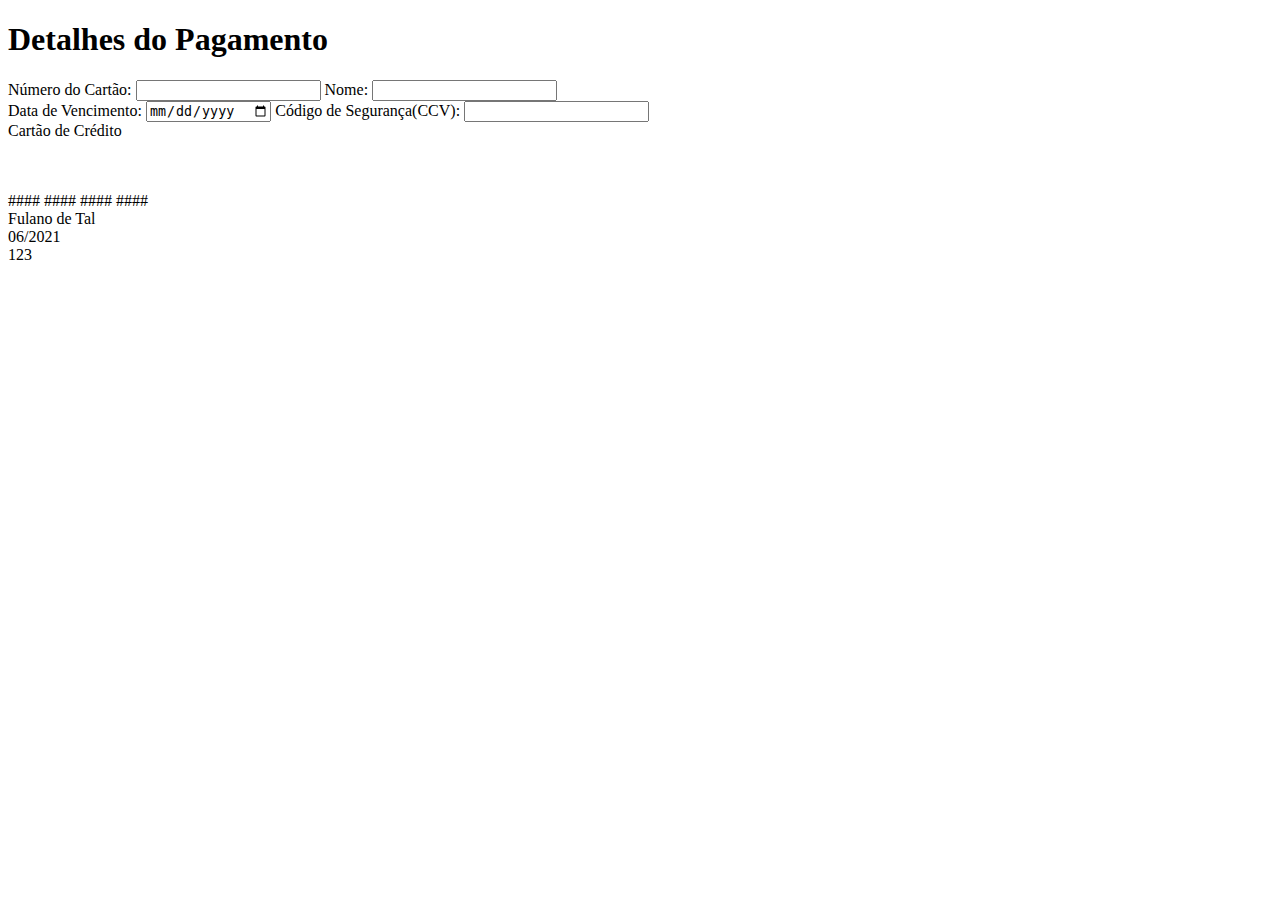
==== src/formulario-pagamento.html @ a1364890 "“ 🎉 início da atividade formulário de pagamento”." ====
<!DOCTYPE html>
<html lang="pt-br" data-theme="light">

<head>
    <meta charset="UTF-8" />
    <meta name="viewport" content="width=device-width, initial-scale=1.0" />
    <link rel="icon" type="image/svg+xml" href="/vite.svg" />
    <title>Desenvolvimento Web 1</title>
</head>

<body>
    <!-- Cabeçalho e Menu de Navegação-->
    <nav class="container-fluid" id="menu"></nav>
    <!-- Fim do  Cabeçalho e Menu de Navegação-->
    <main class="container">
        <h1>Detalhes do Pagamento</h1>
        <article id="card-detalhe-pagamento">
            <div class="bloco-esquerda">
                <label class="numero-cartao">Número do Cartão:
                    <input type="text" required>
                </label>

                <label class="nome">Nome:
                    <input type="text" required>
                </label>

                <div class="data-codigo-div">
                    <label class="data-vencimento">Data de Vencimento:
                        <input type="date" required>
                    </label>

                    <label class="codigo-seguranca">Código de Segurança(CCV):
                        <input type="text" required>
                    </label>
                </div>
            </div>

            <div class="bloco-direita">
                <div class="credit-card">
                    <div class="credit-card-front">
                        <div class="card-type">
                            Cartão de Crédito
                        </div>
            
                        <img class="flag" src="./visa-logo.png">
            
                        <div class="card-number">
                            #### #### #### ####
                        </div>
                        <div class="card-holder">
                            Fulano de Tal
                        </div>
                        <div class="expiration">
                            06/2021
                        </div>
                    </div>
                    <div class="credit-card-back">
                        <div class="stripe"></div>
                        <div class="ccv-block">
                            123
                        </div>
                        <div class="flag">
                            <img class="flag" src="./visa-logo.png">
                        </div>
                    </div>
                </div>
            </div>
        </article>
    </main>
    <script type="module" src="./js/formulario-pagamento.js"></script>
</body>

</html>
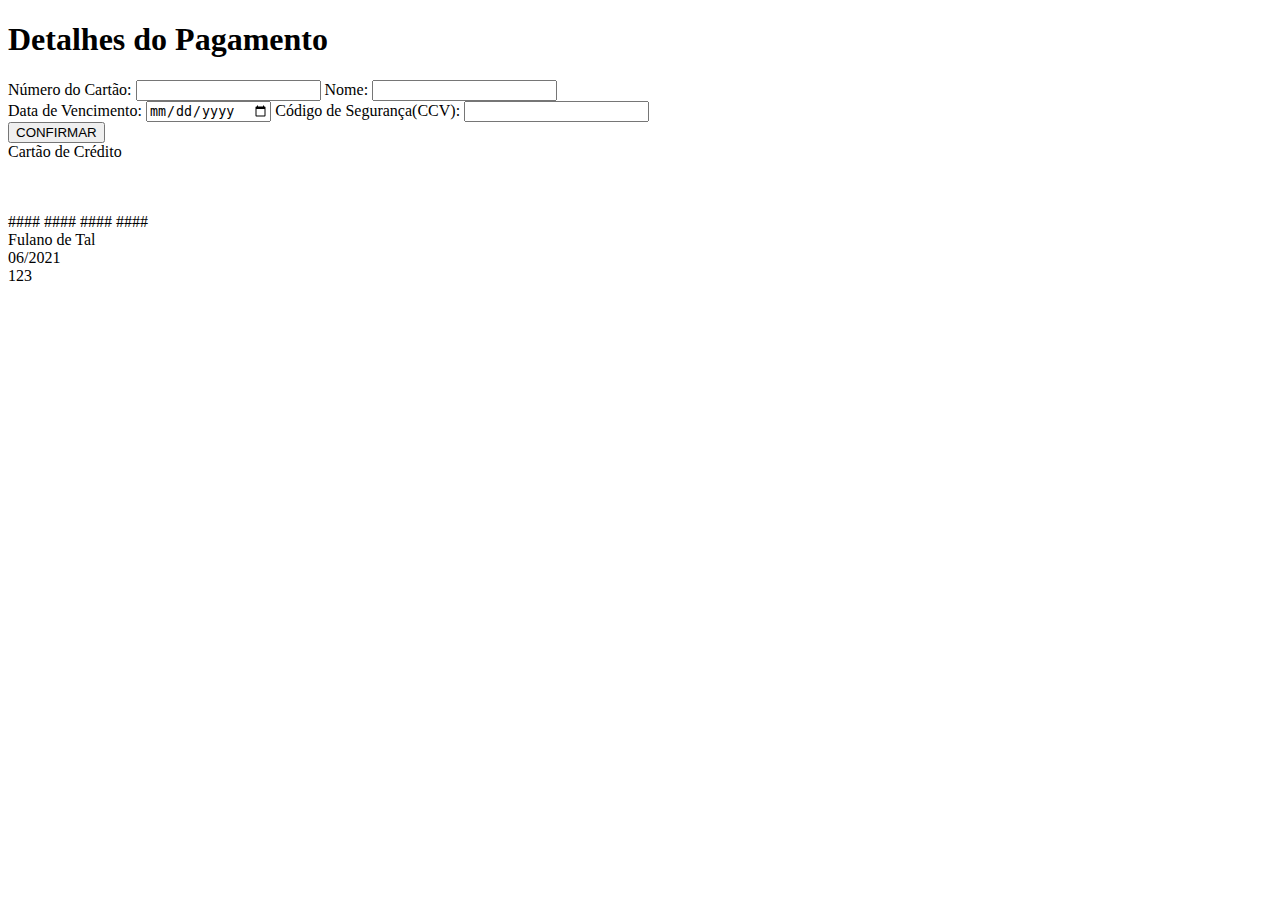
==== commit 747b8930: "“ 🎉 início da atividade formulário de pagamento”." ====
--- a/src/formulario-pagamento.html
+++ b/src/formulario-pagamento.html
@@ -32,6 +32,10 @@
                     <label class="codigo-seguranca">Código de Segurança(CCV):
                         <input type="text" required>
                     </label>
+
+                </div>
+                <div>
+                    <button class="btn-confirmar">CONFIRMAR</button>
                 </div>
             </div>
 
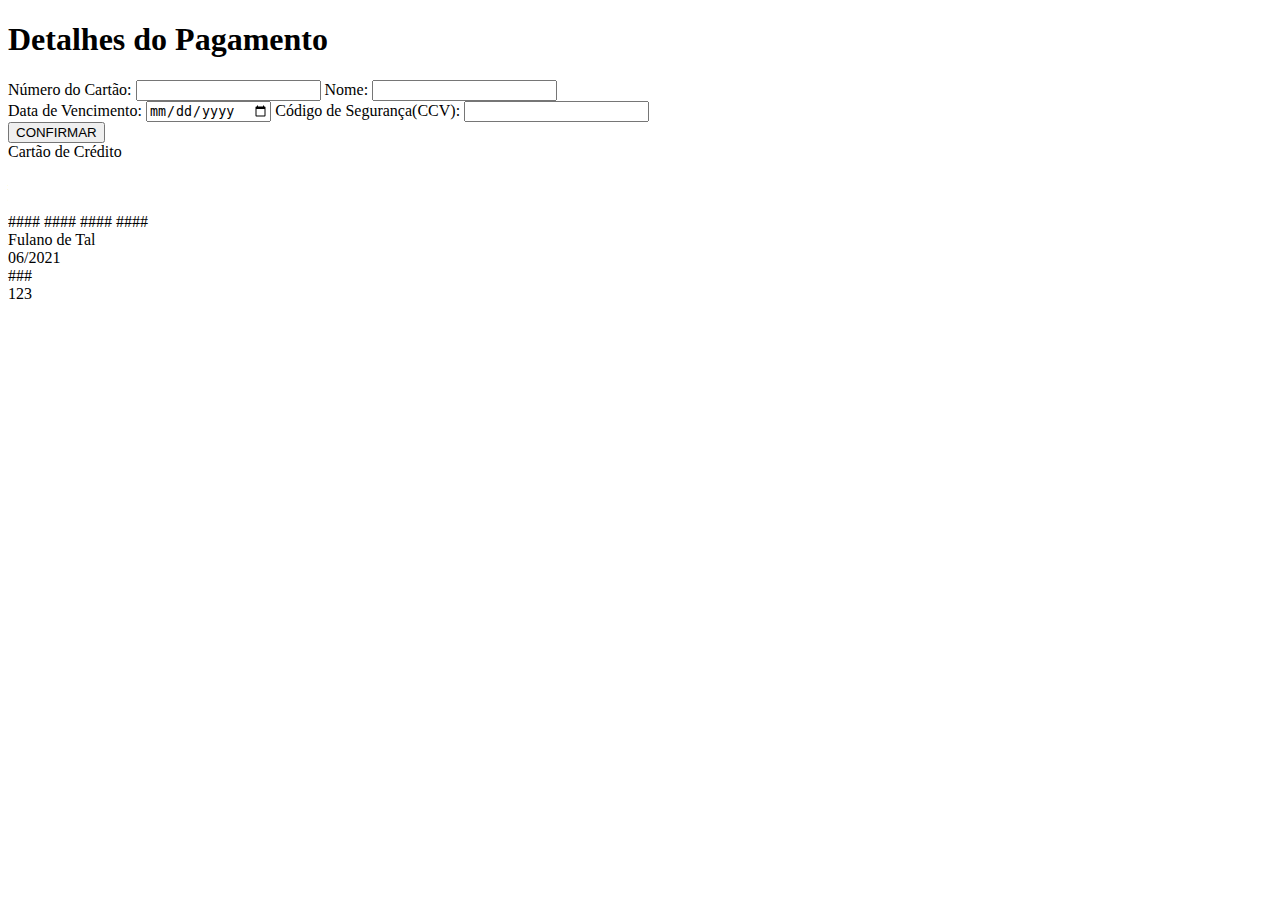
==== commit ce824129: "ccv-finalizado" ====
--- a/src/formulario-pagamento.html
+++ b/src/formulario-pagamento.html
@@ -16,21 +16,21 @@
         <h1>Detalhes do Pagamento</h1>
         <article id="card-detalhe-pagamento">
             <div class="bloco-esquerda">
-                <label class="numero-cartao">Número do Cartão:
-                    <input type="text" required>
+                <label>Número do Cartão:
+                    <input id="numero-cartao" type="text" />
                 </label>
 
-                <label class="nome">Nome:
-                    <input type="text" required>
+                <label >Nome:
+                    <input  type="text" id="nome">
                 </label>
 
-                <div class="data-codigo-div">
-                    <label class="data-vencimento">Data de Vencimento:
-                        <input type="date" required>
+                <div id="data-codigo-div">
+                    <label >Data de Vencimento:
+                        <input id="data-vencimento" type="date" required/>
                     </label>
 
-                    <label class="codigo-seguranca">Código de Segurança(CCV):
-                        <input type="text" required>
+                    <label >Código de Segurança(CCV):
+                        <input id="codigo-seguranca" type="text" required/>
                     </label>
 
                 </div>
@@ -57,6 +57,10 @@
                         <div class="expiration">
                             06/2021
                         </div>
+                        <div class="ccv-card">
+                            
+                            ###
+                        </div>
                     </div>
                     <div class="credit-card-back">
                         <div class="stripe"></div>
